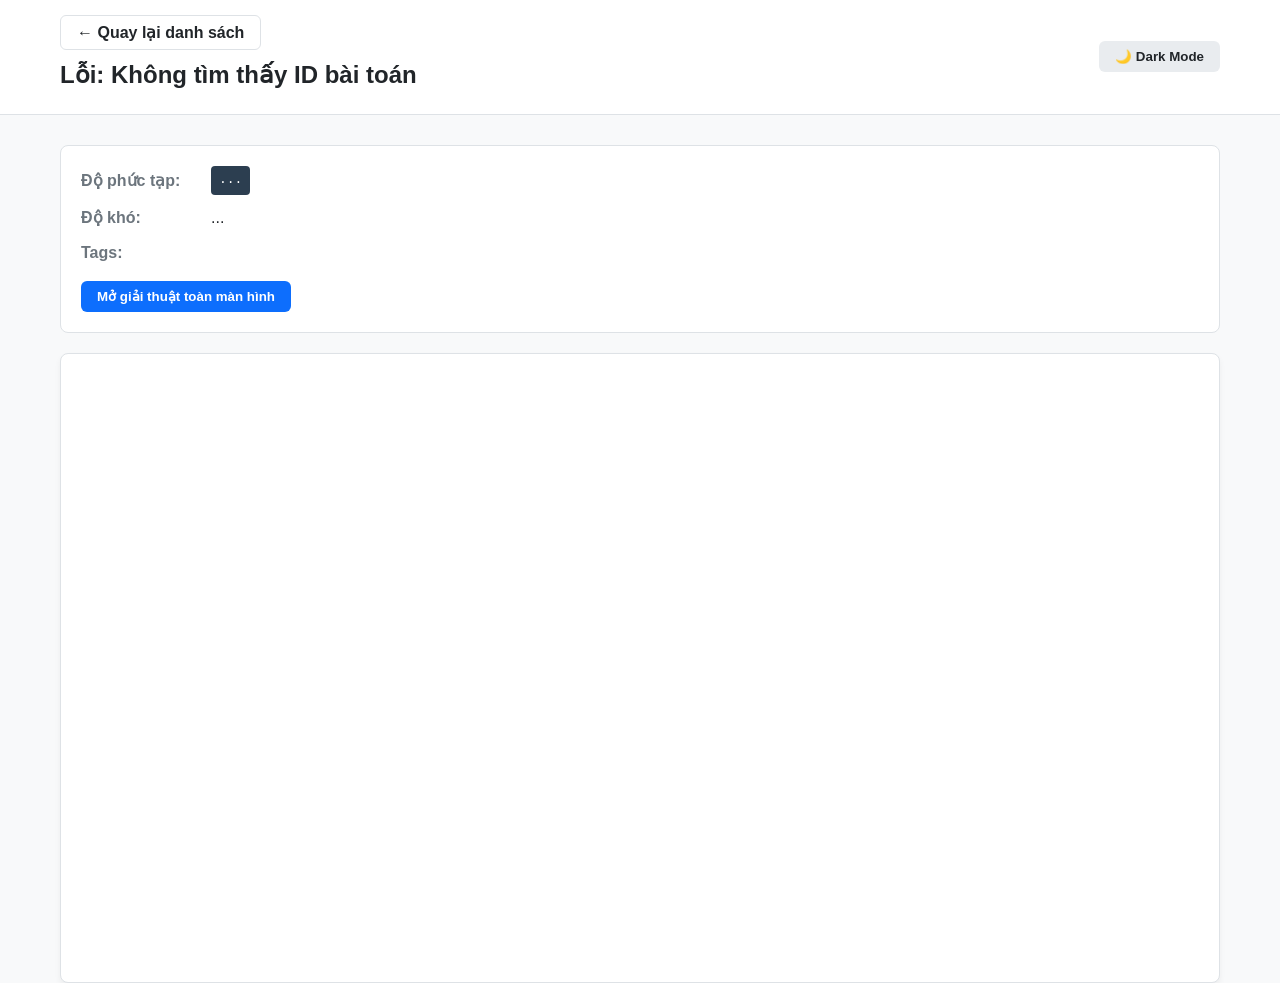
==== problem.html @ 733e8b24 "Add files via upload" ====
<!DOCTYPE html>
<html lang="vi" data-theme="light">
<head>
    <meta charset="UTF-8">
    <meta name="viewport" content="width=device-width, initial-scale=1.0">
    <title>Chi tiết bài toán</title>
    <link rel="stylesheet" href="style.css">
</head>
<body>
    <header>
        <div class="container header-flex">
            <div>
                <a href="index.html" class="btn outline">← Quay lại danh sách</a>
                <h1 id="problem-title">Đang tải...</h1>
            </div>
            <button id="theme-toggle" class="btn">🌙 Dark Mode</button>
        </div>
    </header>

    <main class="container">
        <div class="metadata-card">
            <div class="meta-row">
                <span class="meta-label">Độ phức tạp:</span>
                <code id="problem-complexity" class="complexity-badge">...</code>
            </div>
            <div class="meta-row">
                <span class="meta-label">Độ khó:</span>
                <span id="problem-difficulty">...</span>
            </div>
            <div class="meta-row">
                <span class="meta-label">Tags:</span>
                <div id="problem-tags" class="tags-container"></div>
            </div>
            <div class="action-row" style="margin-top: 15px;">
                <button id="open-full-btn" class="btn primary">Mở giải thuật toàn màn hình</button>
            </div>
        </div>

        <div class="iframe-container">
            <iframe id="solution-iframe" src="" title="Solution"></iframe>
        </div>
    </main>

    <script src="script.js"></script>
</body>
</html>
---- style.css ----
:root {
    --bg-color: #f8f9fa;
    --card-bg: #ffffff;
    --text-color: #212529;
    --text-muted: #6c757d;
    --primary-color: #0d6efd;
    --border-color: #dee2e6;
    --hover-bg: #e9ecef;
    
    /* Badges */
    --diff-1: #198754; /* Green */
    --diff-2: #0dcaf0; /* Cyan */
    --diff-3: #ffc107; /* Yellow */
    --diff-4: #fd7e14; /* Orange */
    --diff-5: #dc3545; /* Red */
}

[data-theme="dark"] {
    --bg-color: #121212;
    --card-bg: #1e1e1e;
    --text-color: #e0e0e0;
    --text-muted: #a0a0a0;
    --primary-color: #6ea8fe;
    --border-color: #333333;
    --hover-bg: #2d2d2d;
}

* { box-sizing: border-box; margin: 0; padding: 0; }
body {
    font-family: -apple-system, BlinkMacSystemFont, "Segoe UI", Roboto, "Helvetica Neue", Arial, sans-serif;
    background-color: var(--bg-color);
    color: var(--text-color);
    line-height: 1.6;
    transition: background-color 0.3s, color 0.3s;
}

.container { max-width: 1200px; margin: 0 auto; padding: 0 20px; }

header {
    background-color: var(--card-bg);
    border-bottom: 1px solid var(--border-color);
    padding: 20px 0;
    margin-bottom: 30px;
}

.header-flex { display: flex; justify-content: space-between; align-items: center; }
.header-flex h1 { font-size: 1.5rem; margin-top: 10px; }

/* Buttons & Inputs */
.btn {
    padding: 8px 16px;
    border: none;
    border-radius: 6px;
    cursor: pointer;
    font-weight: 600;
    background-color: var(--hover-bg);
    color: var(--text-color);
    transition: 0.2s;
}
.btn.primary { background-color: var(--primary-color); color: white; }
.btn.outline { background-color: transparent; border: 1px solid var(--border-color); text-decoration: none; }
.btn:hover { opacity: 0.8; }

.controls {
    display: flex; gap: 10px; margin-bottom: 20px; flex-wrap: wrap;
}
.controls input, .controls select {
    padding: 10px;
    border: 1px solid var(--border-color);
    border-radius: 6px;
    background-color: var(--card-bg);
    color: var(--text-color);
    outline: none;
}
#search-input { flex-grow: 1; min-width: 250px; }

/* Table */
.table-responsive { overflow-x: auto; background-color: var(--card-bg); border-radius: 8px; box-shadow: 0 4px 6px rgba(0,0,0,0.05); }
table { width: 100%; border-collapse: collapse; }
th, td { padding: 15px; text-align: left; border-bottom: 1px solid var(--border-color); }
th { background-color: var(--hover-bg); font-weight: 600; }
tr:hover { background-color: var(--hover-bg); }
.problem-link { color: var(--primary-color); text-decoration: none; font-weight: 600; font-size: 1.1rem;}
.problem-link:hover { text-decoration: underline; }

/* Tags & Badges */
.topic-tag {
    display: inline-block;
    padding: 4px 8px;
    background-color: var(--hover-bg);
    border: 1px solid var(--border-color);
    border-radius: 4px;
    font-size: 0.85rem;
    margin-right: 5px;
    margin-bottom: 5px;
}
.tag-sm { background-color: transparent; border-style: dashed; }
.diff-badge {
    padding: 4px 8px; border-radius: 4px; color: white; font-weight: bold; font-size: 0.85rem;
}
.diff-1 { background-color: var(--diff-1); }
.diff-2 { background-color: var(--diff-2); }
.diff-3 { background-color: var(--diff-3); }
.diff-4 { background-color: var(--diff-4); }
.diff-5 { background-color: var(--diff-5); }
.complexity-badge { background-color: #2c3e50; color: #fff; padding: 4px 8px; border-radius: 4px; font-family: monospace; }

/* Details Page */
.metadata-card { background: var(--card-bg); padding: 20px; border-radius: 8px; margin-bottom: 20px; border: 1px solid var(--border-color); }
.meta-row { margin-bottom: 10px; display: flex; align-items: center; gap: 10px; }
.meta-label { font-weight: 600; width: 120px; color: var(--text-muted); }
.iframe-container { width: 100%; height: 70vh; background: #fff; border-radius: 8px; overflow: hidden; border: 1px solid var(--border-color); box-shadow: 0 4px 6px rgba(0,0,0,0.05); }
iframe { width: 100%; height: 100%; border: none; }
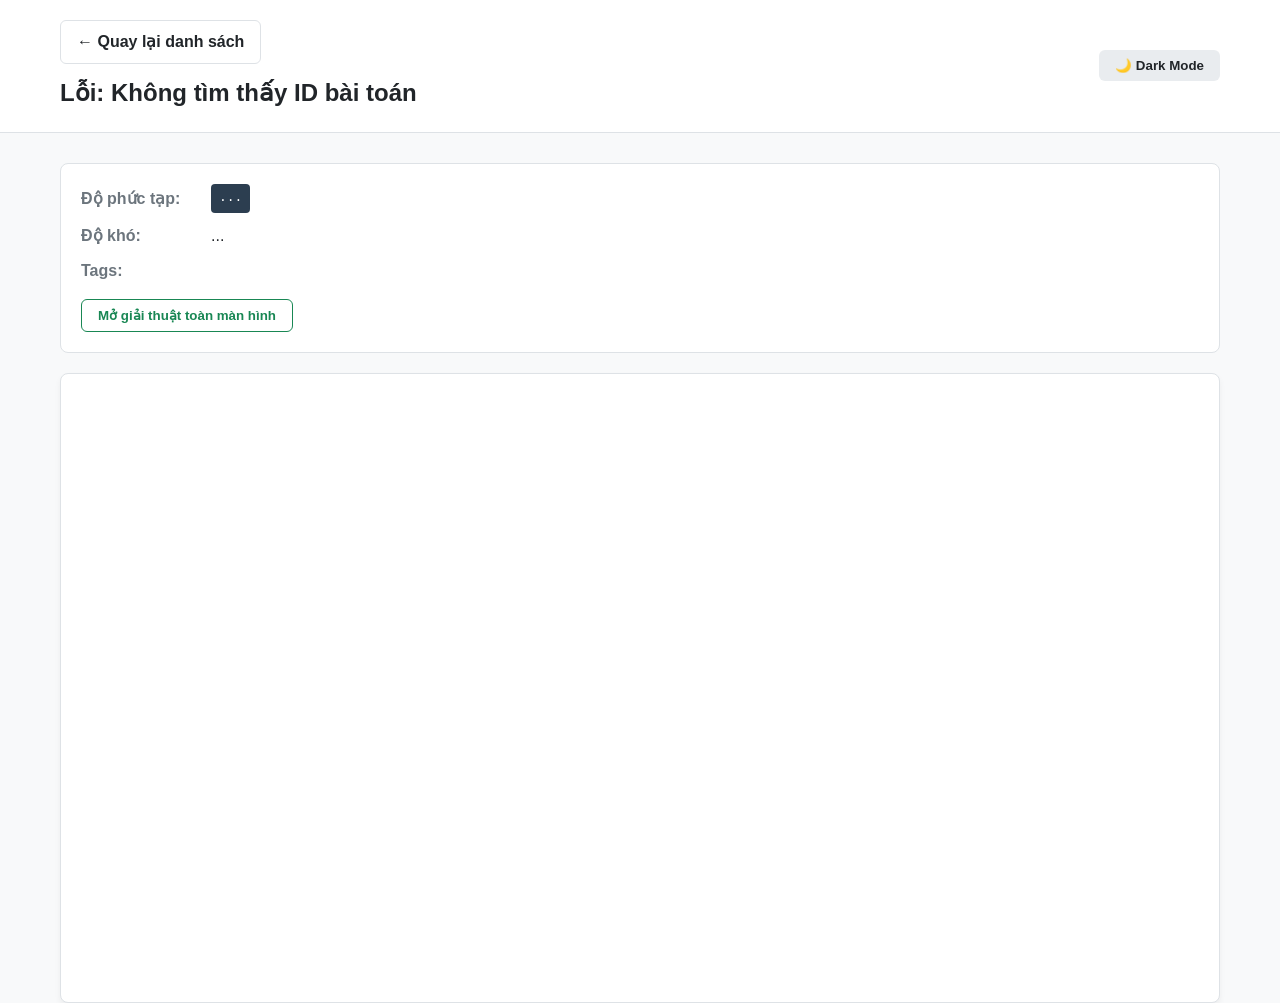
==== commit e160cdfc: "Update problem.html" ====
--- a/problem.html
+++ b/problem.html
@@ -31,8 +31,11 @@
                 <span class="meta-label">Tags:</span>
                 <div id="problem-tags" class="tags-container"></div>
             </div>
-            <div class="action-row" style="margin-top: 15px;">
-                <button id="open-full-btn" class="btn primary">Mở giải thuật toàn màn hình</button>
+            <div class="action-row" style="margin-top: 15px; display: flex; gap: 10px; flex-wrap: wrap; align-items: center;">
+                <button id="open-full-btn" class="btn secondary">Mở giải thuật toàn màn hình</button>
+                
+                <!-- Container chứa các nút Chấm bài / Sinh test -->
+                <div id="extra-resources" style="display: contents;"></div>
             </div>
         </div>
 
@@ -43,4 +46,4 @@
 
     <script src="script.js"></script>
 </body>
-</html>+</html>
--- a/style.css
+++ b/style.css
@@ -6,6 +6,9 @@
     --primary-color: #0d6efd;
     --border-color: #dee2e6;
     --hover-bg: #e9ecef;
+    
+    /* Màu cho các nút hành động thực hành (xanh lá) */
+    --action-color: #198754; 
     
     /* Badges */
     --diff-1: #198754; /* Green */
@@ -23,6 +26,9 @@
     --primary-color: #6ea8fe;
     --border-color: #333333;
     --hover-bg: #2d2d2d;
+    
+    /* Teal cho chế độ tối */
+    --action-color: #20c997; 
 }
 
 * { box-sizing: border-box; margin: 0; padding: 0; }
@@ -46,7 +52,9 @@
 .header-flex { display: flex; justify-content: space-between; align-items: center; }
 .header-flex h1 { font-size: 1.5rem; margin-top: 10px; }
 
-/* Buttons & Inputs */
+/* =========================================
+   Buttons & Inputs
+========================================= */
 .btn {
     padding: 8px 16px;
     border: none;
@@ -56,10 +64,43 @@
     background-color: var(--hover-bg);
     color: var(--text-color);
     transition: 0.2s;
+    
+    /* Nâng cấp để luôn căn giữa icon và text */
+    display: inline-flex;
+    align-items: center;
+    justify-content: center;
+    text-decoration: none;
+    gap: 6px;
 }
-.btn.primary { background-color: var(--primary-color); color: white; }
-.btn.outline { background-color: transparent; border: 1px solid var(--border-color); text-decoration: none; }
+
 .btn:hover { opacity: 0.8; }
+
+.btn.primary { 
+    background-color: var(--primary-color); 
+    color: white; 
+}
+
+.btn.outline { 
+    background-color: transparent; 
+    border: 1px solid var(--border-color); 
+}
+
+/* Nút Secondary (Các hành động: Nộp bài, Tải test, Mở toàn màn hình) */
+.btn.secondary {
+    background-color: transparent;
+    border: 1px solid var(--action-color);
+    color: var(--action-color);
+}
+
+.btn.secondary:hover {
+    background-color: var(--action-color);
+    color: #ffffff;
+    opacity: 1; /* Bỏ hiệu ứng mờ của nút gốc vì đã có đổi màu nền */
+}
+
+[data-theme="dark"] .btn.secondary:hover {
+    color: #121212; /* Chữ màu tối khi hover trên nền Teal */
+}
 
 .controls {
     display: flex; gap: 10px; margin-bottom: 20px; flex-wrap: wrap;
@@ -74,7 +115,9 @@
 }
 #search-input { flex-grow: 1; min-width: 250px; }
 
-/* Table */
+/* =========================================
+   Table
+========================================= */
 .table-responsive { overflow-x: auto; background-color: var(--card-bg); border-radius: 8px; box-shadow: 0 4px 6px rgba(0,0,0,0.05); }
 table { width: 100%; border-collapse: collapse; }
 th, td { padding: 15px; text-align: left; border-bottom: 1px solid var(--border-color); }
@@ -83,7 +126,9 @@
 .problem-link { color: var(--primary-color); text-decoration: none; font-weight: 600; font-size: 1.1rem;}
 .problem-link:hover { text-decoration: underline; }
 
-/* Tags & Badges */
+/* =========================================
+   Tags & Badges
+========================================= */
 .topic-tag {
     display: inline-block;
     padding: 4px 8px;
@@ -105,9 +150,21 @@
 .diff-5 { background-color: var(--diff-5); }
 .complexity-badge { background-color: #2c3e50; color: #fff; padding: 4px 8px; border-radius: 4px; font-family: monospace; }
 
-/* Details Page */
+/* =========================================
+   Details Page
+========================================= */
 .metadata-card { background: var(--card-bg); padding: 20px; border-radius: 8px; margin-bottom: 20px; border: 1px solid var(--border-color); }
 .meta-row { margin-bottom: 10px; display: flex; align-items: center; gap: 10px; }
 .meta-label { font-weight: 600; width: 120px; color: var(--text-muted); }
+
+/* Khối chứa các nút hành động */
+.action-row {
+    margin-top: 15px; 
+    display: flex; 
+    gap: 10px; 
+    flex-wrap: wrap; 
+    align-items: center;
+}
+
 .iframe-container { width: 100%; height: 70vh; background: #fff; border-radius: 8px; overflow: hidden; border: 1px solid var(--border-color); box-shadow: 0 4px 6px rgba(0,0,0,0.05); }
-iframe { width: 100%; height: 100%; border: none; }+iframe { width: 100%; height: 100%; border: none; }
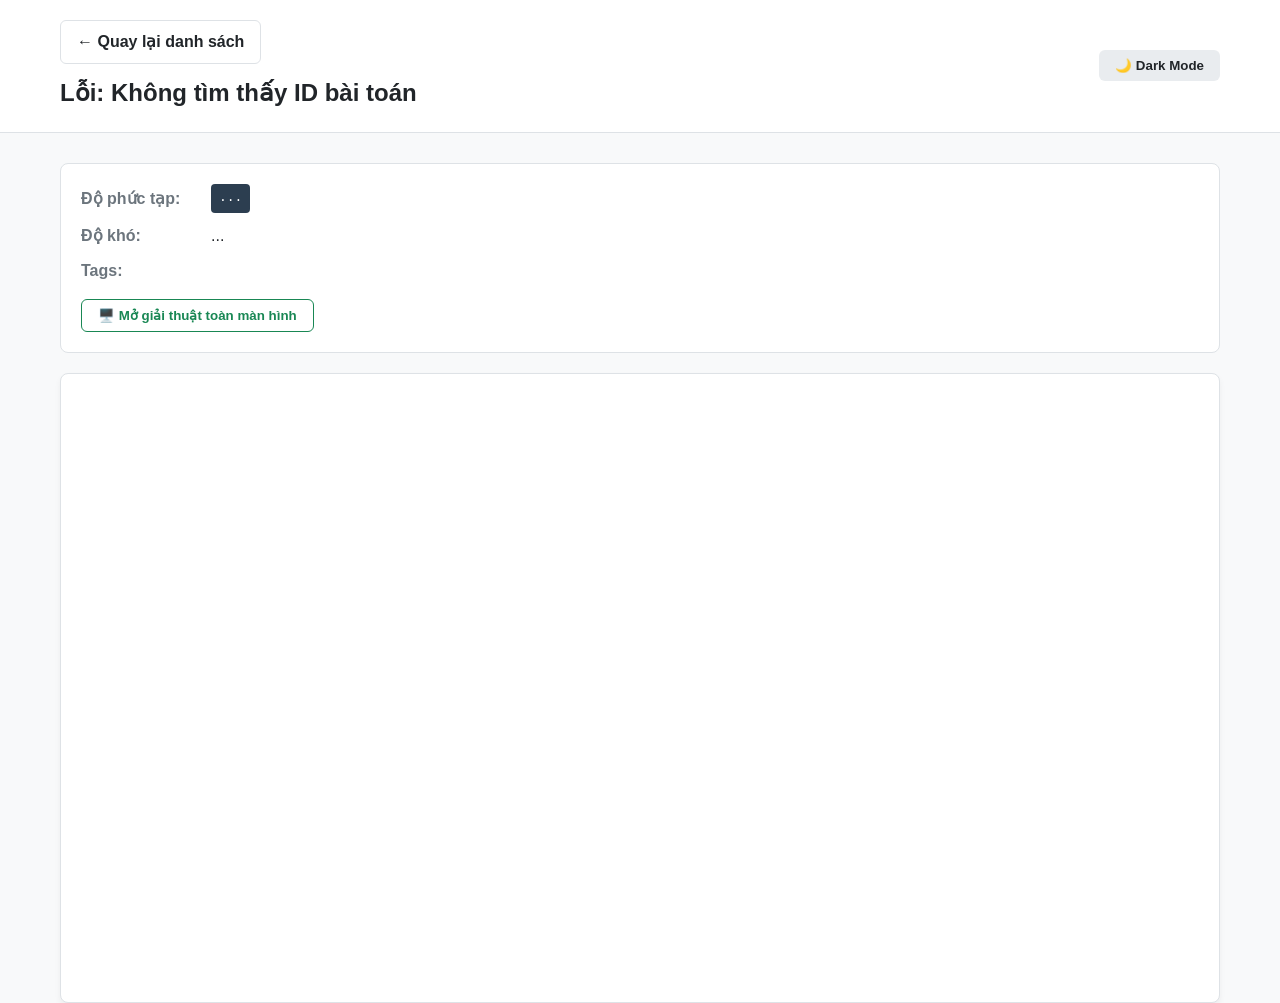
==== commit 1d4366d5: "Update problem.html" ====
--- a/problem.html
+++ b/problem.html
@@ -31,8 +31,8 @@
                 <span class="meta-label">Tags:</span>
                 <div id="problem-tags" class="tags-container"></div>
             </div>
-            <div class="action-row" style="margin-top: 15px; display: flex; gap: 10px; flex-wrap: wrap; align-items: center;">
-                <button id="open-full-btn" class="btn secondary">Mở giải thuật toàn màn hình</button>
+            <div class="action-row">
+                <button id="open-full-btn" class="btn secondary">🖥️ Mở giải thuật toàn màn hình</button>
                 
                 <!-- Container chứa các nút Chấm bài / Sinh test -->
                 <div id="extra-resources" style="display: contents;"></div>
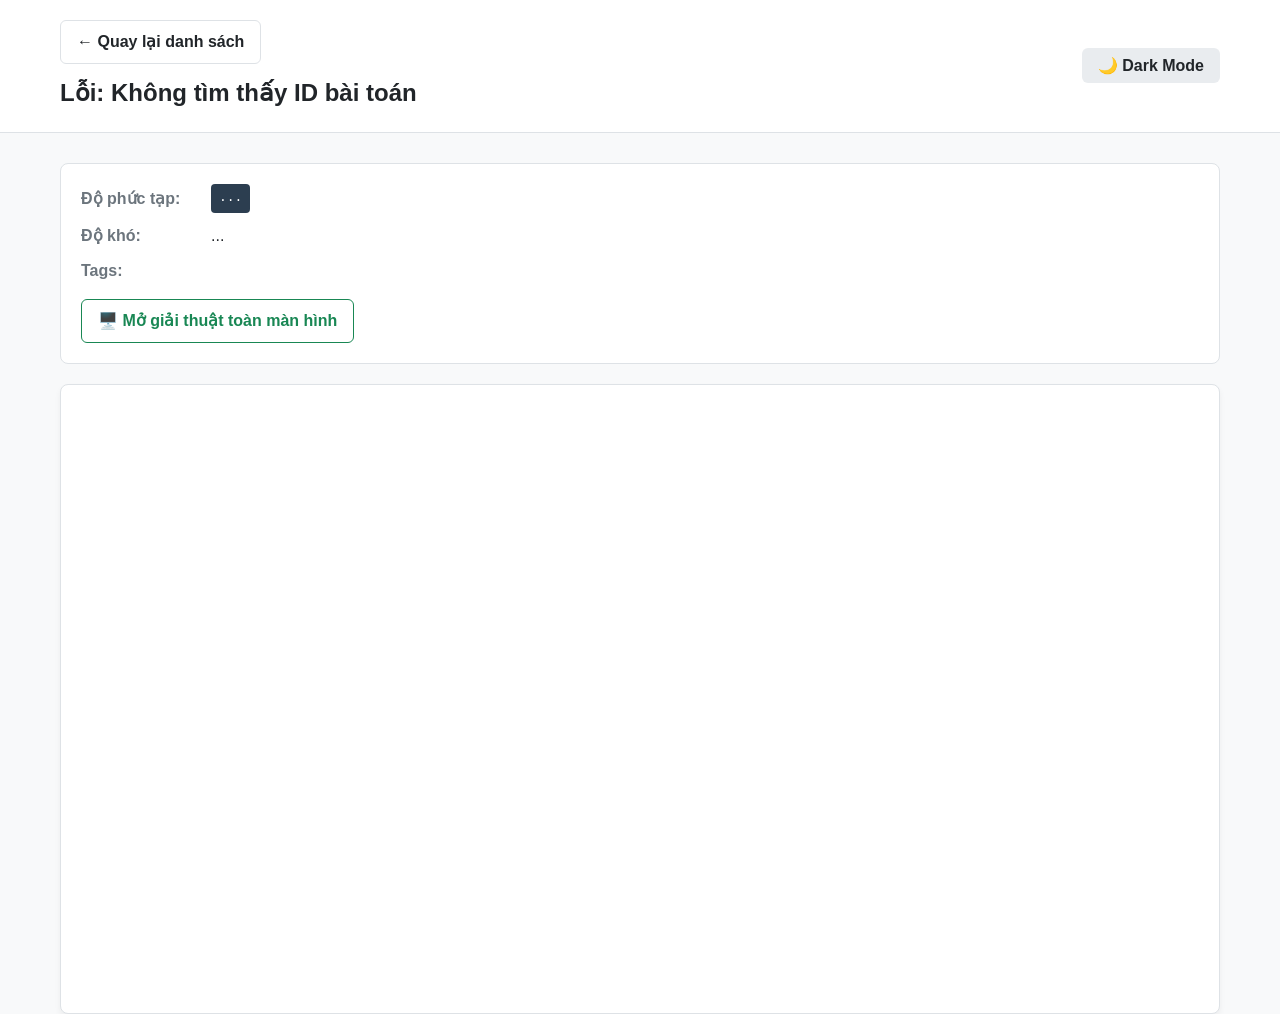
==== commit 61805fe2: "Update problem.html" ====
--- a/problem.html
+++ b/problem.html
@@ -32,7 +32,7 @@
                 <div id="problem-tags" class="tags-container"></div>
             </div>
             <div class="action-row">
-                <button id="open-full-btn" class="btn secondary">🖥️ Mở giải thuật toàn màn hình</button>
+                <a id="open-full-btn" class="btn secondary" target="_blank">🖥️ Mở giải thuật toàn màn hình</a>
                 
                 <!-- Container chứa các nút Chấm bài / Sinh test -->
                 <div id="extra-resources" style="display: contents;"></div>
--- a/style.css
+++ b/style.css
@@ -71,6 +71,10 @@
     justify-content: center;
     text-decoration: none;
     gap: 6px;
+    /* --- THÊM 3 DÒNG NÀY VÀO ĐỂ ĐỒNG BỘ 100% --- */
+    font-family: inherit; /* Ép dùng chung font hệ thống với web */
+    font-size: 1rem;      /* Ép dùng chung cỡ chữ (16px) */
+    box-sizing: border-box; /* Đảm bảo padding không làm phình nút */
 }
 
 .btn:hover { opacity: 0.8; }
